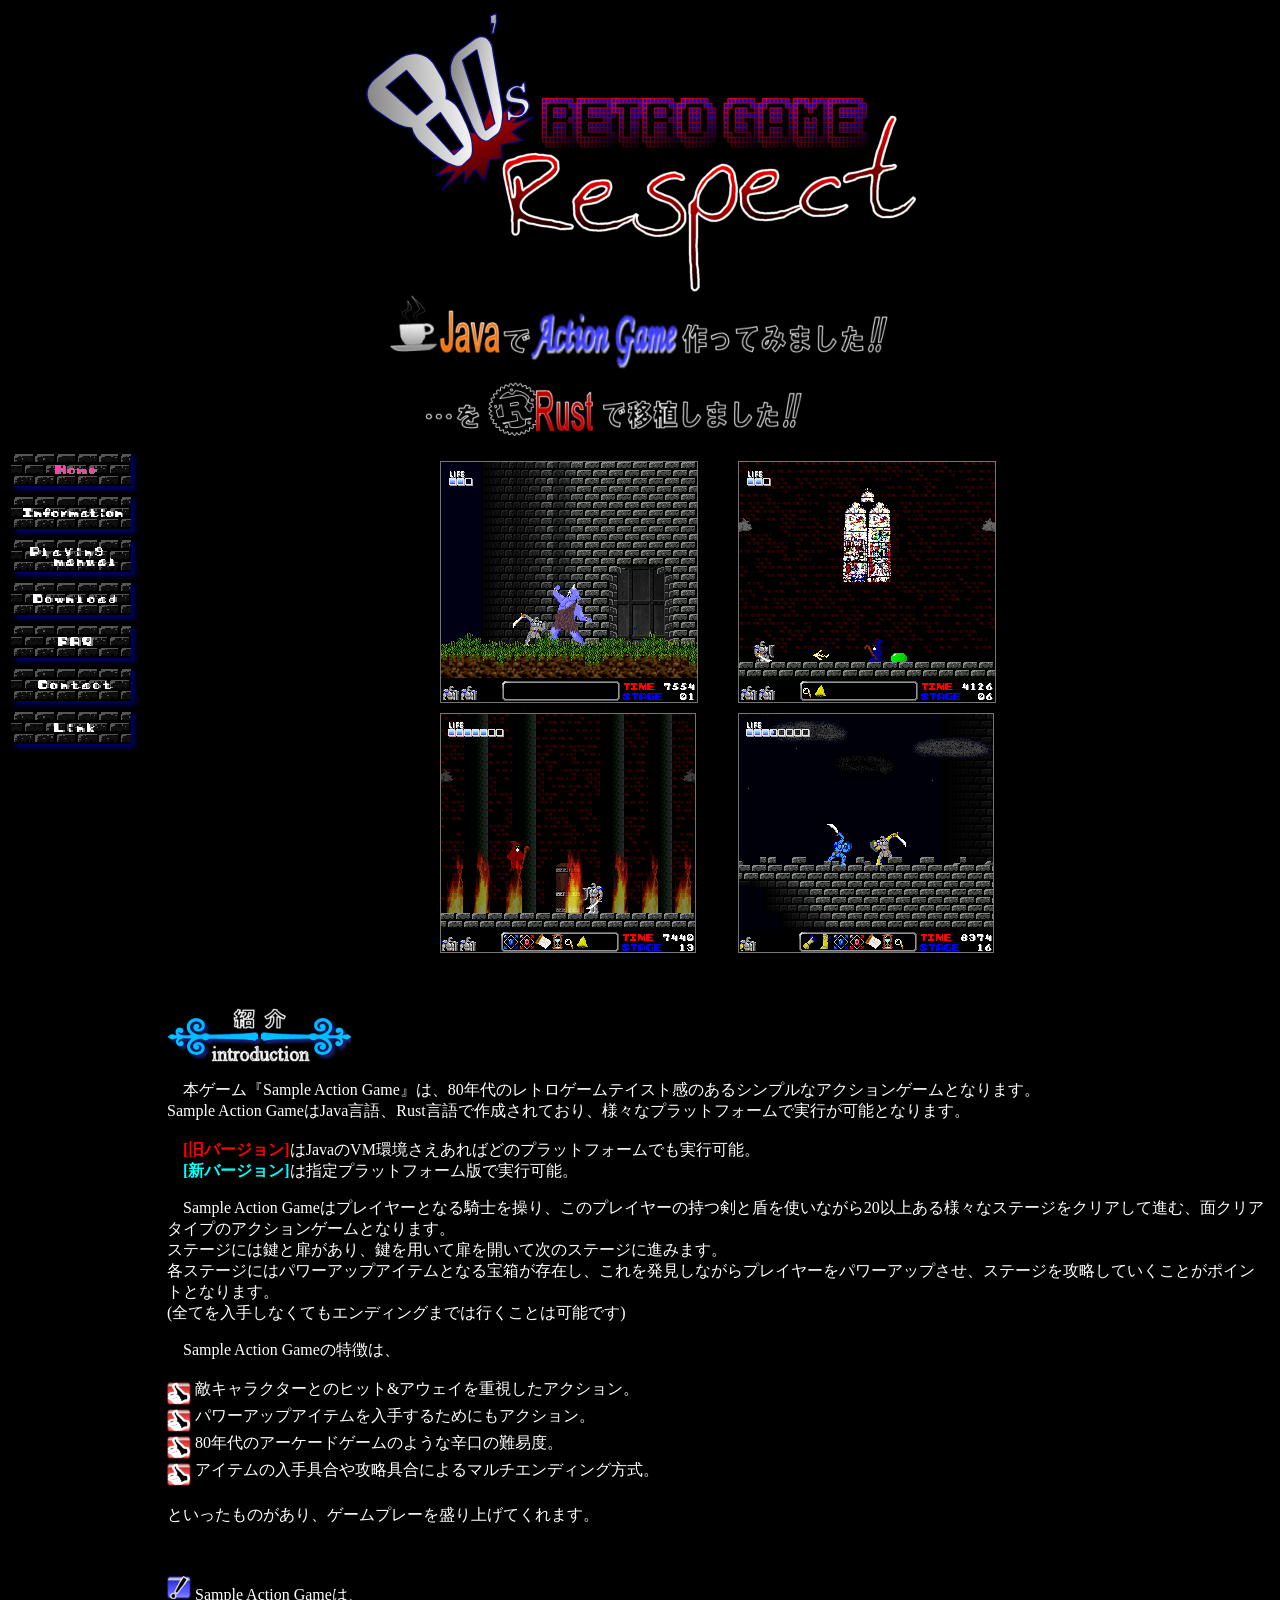
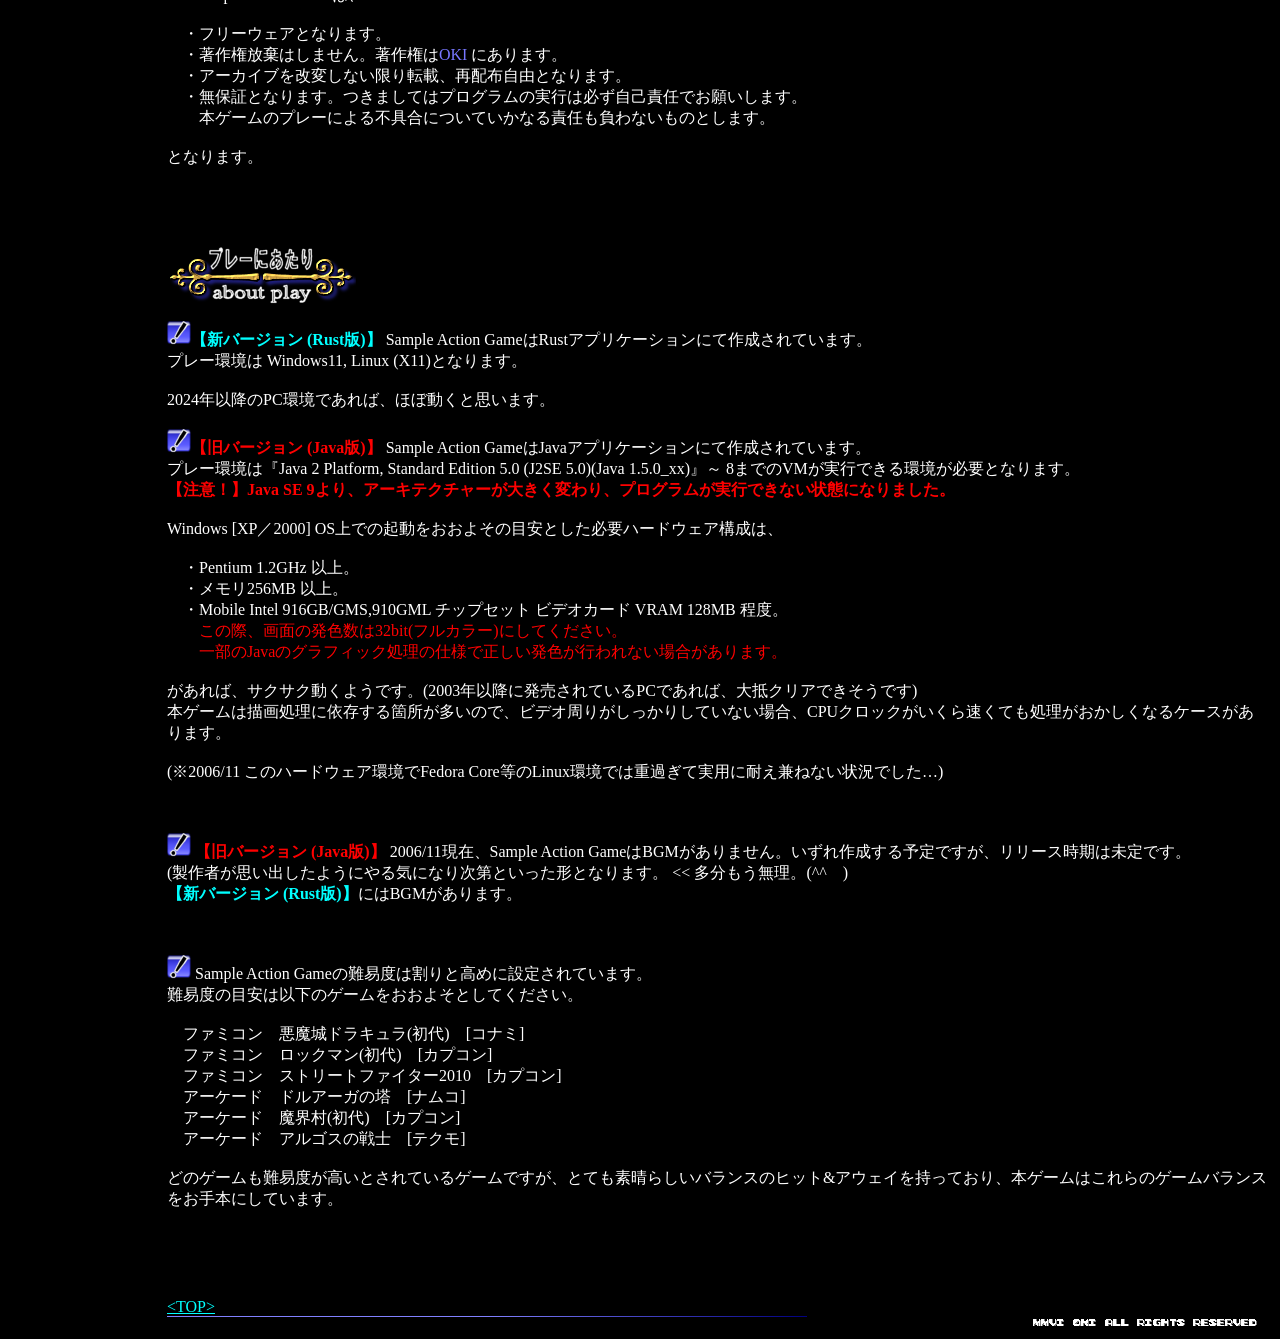
==== index.html @ 9f93cc3b "サイトを更新 (正本 7e5a5bd)" ====
<html lang="ja">
<head>
	<meta charset="utf-8">
	<title>80's Retro Game Respect</title>
	<link rel="shortcut icon" href="images/favicon.ico">
	<link rel="stylesheet" href="css/default.css" type="text/css">
	<meta name="verify-v1" content="9E0T3NGlJX9VuRHCYEhPJAwo8njqWUWQepS3sQSymAk=" />
	<meta name="author" content="OKI">
	<meta name="description" content="Sample Action Game">
	<meta name="keywords" content="game,retro,retro game,java,sample,action,sample action,free,free ware">
</head>
<body bgcolor="#000000" text="#FFFFFF" link="#000000" vlink="#000000" alink="#000000">
	<center><img src="images/title.png" alt="80's I love retro game"></center>
	<center><img src="images/title2.png" alt="Sub title"></center>
	<center><img src="images/title3.png" alt="Sub title"></center>
	<table>
	<td height="768" align=center valign="top" bgcolor="black">
		<img name="id_001" border=0 alt="home" src="images/button_home_0.png"><br>

		<span
			onmouseout="document.id_002.src='images/button_information_1.png';"
			onmouseover="document.id_002.src='images/button_information_2.png';"
			onmousedown="document.id_002.src='images/button_information_3.png';"
			onmouseup="document.id_002.src='images/button_information_2.png';"
		>
			<a href="information/index.html" hidefocus=true style="color:black"><img name="id_002" alt="information" src="images/button_information_1.png"></a><br>
		</span>

		<span
			onmouseout="document.id_003.src='images/button_playing_manual_1.png';"
			onmouseover="document.id_003.src='images/button_playing_manual_2.png';"
			onmousedown="document.id_003.src='images/button_playing_manual_3.png';"
			onmouseup="document.id_003.src='images/button_playing_manual_2.png';"
		>
			<a href="playing_manual/index.html" hidefocus=true style="color:black"><img name="id_003" alt="playing manual" src="images/button_playing_manual_1.png"></a><br>
		</span>

		<span
			onmouseout="document.id_004.src='images/button_download_1.png';"
			onmouseover="document.id_004.src='images/button_download_2.png';"
			onmousedown="document.id_004.src='images/button_download_3.png';"
			onmouseup="document.id_004.src='images/button_download_2.png';"
		>
			<a href="download/index.html" hidefocus=true style="color:black"><img name="id_004" alt="download" src="images/button_download_1.png"></a><br>
		</span>

		<span
			onmouseout="document.id_005.src='images/button_faq_1.png';"
			onmouseover="document.id_005.src='images/button_faq_2.png';"
			onmousedown="document.id_005.src='images/button_faq_3.png';"
			onmouseup="document.id_005.src='images/button_faq_2.png';"
		>
			<a href="faq/index.html" hidefocus=true style="color:black"><img name="id_005" alt="faq" src="images/button_faq_1.png"></a><br>
		</span>

		<span
			onmouseout="document.id_006.src='images/button_contact_1.png';"
			onmouseover="document.id_006.src='images/button_contact_2.png';"
			onmousedown="document.id_006.src='images/button_contact_3.png';"
			onmouseup="document.id_006.src='images/button_contact_2.png';"
		>
			<a href="contact/index.html" hidefocus=true style="color:black"><img name="id_006" alt="contact" src="images/button_contact_1.png"></a><br>
		</span>

		<span
			onmouseout="document.id_007.src='images/button_link_1.png';"
			onmouseover="document.id_007.src='images/button_link_2.png';"
			onmousedown="document.id_007.src='images/button_link_3.png';"
			onmouseup="document.id_007.src='images/button_link_2.png';"
		>
			<a href="link/index.html" hidefocus=true style="color:black"><img name="id_007" alt="link" src="images/button_link_1.png"></a><br>
		</span>

	</td>

	<td width=20>
	</td>
	<td height="768" valign="top">
	<center>
		<table cellspacing="8">
		<tr>
			<td><img src="images/shot01.png" alt="shot01"></td>
			<td width=20></td>
			<td><img src="images/shot02.png" alt="shot02"></td>
		</tr>
		<tr>
			<td><img src="images/shot03.png" alt="shot01"></td>
			<td width=20></td>
			<td><img src="images/shot04.png" alt="shot02"></td>
		</tr>
	</table>
	</center>
	<table>
		<br>
	</table>
<br>
<h1><img src="images/symbol_introduction.png" alt="introduction"></h1>
<p>
　本ゲーム『Sample Action Game』は、80年代のレトロゲームテイスト感のあるシンプルなアクションゲームとなります。<br>
Sample Action GameはJava言語、Rust言語で作成されており、様々なプラットフォームで実行が可能となります。<br>
<br>
　<font color="#FF0000"><strong>[旧バージョン]</strong></font>はJavaのVM環境さえあればどのプラットフォームでも実行可能。<br>
　<font color="#00FFFF"><strong>[新バージョン]</strong></font>は指定プラットフォーム版で実行可能。<br>
</p>
<p>
　Sample Action Gameはプレイヤーとなる騎士を操り、このプレイヤーの持つ剣と盾を使いながら20以上ある様々なステージをクリアして進む、面クリアタイプのアクションゲームとなります。<br>
ステージには鍵と扉があり、鍵を用いて扉を開いて次のステージに進みます。<br>
各ステージにはパワーアップアイテムとなる宝箱が存在し、これを発見しながらプレイヤーをパワーアップさせ、ステージを攻略していくことがポイントとなります。<br>
(全てを入手しなくてもエンディングまでは行くことは可能です)<br>
</p>
<p>
　Sample Action Gameの特徴は、<br><br>
<img src="images/info_button_red_good.png" align="middle" alt=""> 敵キャラクターとのヒット&amp;アウェイを重視したアクション。<br>
<img src="images/info_button_red_good.png" align="middle" alt=""> パワーアップアイテムを入手するためにもアクション。<br>
<img src="images/info_button_red_good.png" align="middle" alt=""> 80年代のアーケードゲームのような辛口の難易度。<br>
<img src="images/info_button_red_good.png" align="middle" alt=""> アイテムの入手具合や攻略具合によるマルチエンディング方式。<br>
<br>
といったものがあり、ゲームプレーを盛り上げてくれます。
</p>
<br>
<p>
<img src="images/info_button_blue_exclamation.png" alt="">
Sample Action Gameは、<br>
<br>
　・フリーウェアとなります。<br>
　・著作権放棄はしません。著作権は<font color=#7777FF>OKI </font>にあります。<br>
　・アーカイブを改変しない限り転載、再配布自由となります。<br>
　・無保証となります。つきましてはプログラムの実行は必ず自己責任でお願いします。<br>
　　本ゲームのプレーによる不具合についていかなる責任も負わないものとします。<br>
<br>
となります。<br>
</p>
<br>
<br>
<br>
<h1><img src="images/symbol_about_play.png" alt="about play"></h1>
<p>
<img src="images/info_button_blue_exclamation.png" alt=""><font color="#00FFFF"><strong>【新バージョン (Rust版)】</strong></font>
Sample Action GameはRustアプリケーションにて作成されています。<br>
プレー環境は Windows11, Linux (X11)となります。<br>
<br>
2024年以降のPC環境であれば、ほぼ動くと思います。<br>
<br>
<img src="images/info_button_blue_exclamation.png" alt=""><font color="#FF0000"><strong>【旧バージョン (Java版)】</strong></font>
Sample Action GameはJavaアプリケーションにて作成されています。<br>
プレー環境は『Java 2 Platform, Standard Edition 5.0 (J2SE 5.0)(Java 1.5.0_xx)』～ 8までのVMが実行できる環境が必要となります。<br>
<font color="#FF0000"><strong>【注意！】Java SE 9より、アーキテクチャーが大きく変わり、プログラムが実行できない状態になりました。</strong></font><br>
<br>
Windows [XP／2000] OS上での起動をおおよその目安とした必要ハードウェア構成は、<br>
<br>
　・Pentium 1.2GHz 以上。<br>
　・メモリ256MB 以上。<br>
　・Mobile Intel 916GB/GMS,910GML チップセット ビデオカード VRAM 128MB 程度。<br>
　　<font color="#FF0000">この際、画面の発色数は32bit(フルカラー)にしてください。<br>
　　一部のJavaのグラフィック処理の仕様で正しい発色が行われない場合があります。</font><br>
<br>
があれば、サクサク動くようです。(2003年以降に発売されているPCであれば、大抵クリアできそうです)<br>
本ゲームは描画処理に依存する箇所が多いので、ビデオ周りがしっかりしていない場合、CPUクロックがいくら速くても処理がおかしくなるケースがあります。<br>
<br>
(※2006/11 このハードウェア環境でFedora Core等のLinux環境では重過ぎて実用に耐え兼ねない状況でした…)
</p>
<br>
<p>
<img src="images/info_button_blue_exclamation.png" alt="">
<font color="#FF0000"><strong>【旧バージョン (Java版)】</strong></font>
2006/11現在、Sample Action GameはBGMがありません。いずれ作成する予定ですが、リリース時期は未定です。<br>
(製作者が思い出したようにやる気になり次第といった形となります。 << 多分もう無理。(^^ゞ)<br>
<font color="#00FFFF"><strong>【新バージョン (Rust版)】</strong></font>にはBGMがあります。
</p>
<br>
<p>
<img src="images/info_button_blue_exclamation.png" alt="">
Sample Action Gameの難易度は割りと高めに設定されています。<br>
難易度の目安は以下のゲームをおおよそとしてください。<br>
<br>
　ファミコン　悪魔城ドラキュラ(初代)　[コナミ]<br>
　ファミコン　ロックマン(初代)　[カプコン]<br>
　ファミコン　ストリートファイター2010　[カプコン]<br>
　アーケード　ドルアーガの塔　[ナムコ]<br>
　アーケード　魔界村(初代)　[カプコン]<br>
　アーケード　アルゴスの戦士　[テクモ]<br>
<br>
どのゲームも難易度が高いとされているゲームですが、とても素晴らしいバランスのヒット&amp;アウェイを持っており、本ゲームはこれらのゲームバランスをお手本にしています。
</p>
<br>
<br>
<br>
<br>
<a href="#top">&lt;TOP&gt;</a><br>
<img src="images/separator_line.png" border="0" alt="" height="1"><br>
<div align="right"><img src="images/right.png" border="0" alt=""></div>
	</td>
	</table>
</body>
</html>
---- css/default.css ----
@charset "utf-8";
/* 縦をセンタリング */
.vmid {
	vertical-align: middle;
}

/* コマンドライン用 */
.command_line {
	font-size: 12px;
	line-height: 16px;
	font-weight: normal;
	/* 等幅の字体。Windows は MS ゴシック、Mac は Osaka 等幅、Linux は Noto Sans Mono CJK JP。
	   どれも無いときはブラウザの等幅の字体 (monospace) を使う */
	font-family: "MS Gothic", "ＭＳ ゴシック", "Osaka-Mono", "Osaka－等幅", "Noto Sans Mono CJK JP", monospace;
}

/* 目次用 */
.contents {
	line-height: 1.5;
}

.contents_title {
	font-size: large;
	line-height: 50%;
	font-weight: bold;
	color: #00ffff;
}

/* リンク用の色処理 */
a:link {
	color: #00ffff;
	background: #000000;
}

a:visited {
	color: #00aaff;
	background: #000000;
}

a:hover {
	color: #ff0000;
	background: #000000;
}

a:active {
	color: #ff0000;
	background: #000000;
}

/* 四角で囲む */
div.square {
	border: 1px solid gray;
	padding: 5px;
	width: 100%;
}

/* 見出し */
h1 {
	font-size: small;
	line-height: 50%;
	color: #00ffff;
}

h2 {
	font-size: small;
	line-height: 50%;
	color: #00ffff;
}

h3 {
	font-size: small;
	line-height: 45%;
	color: #6666ff;
}
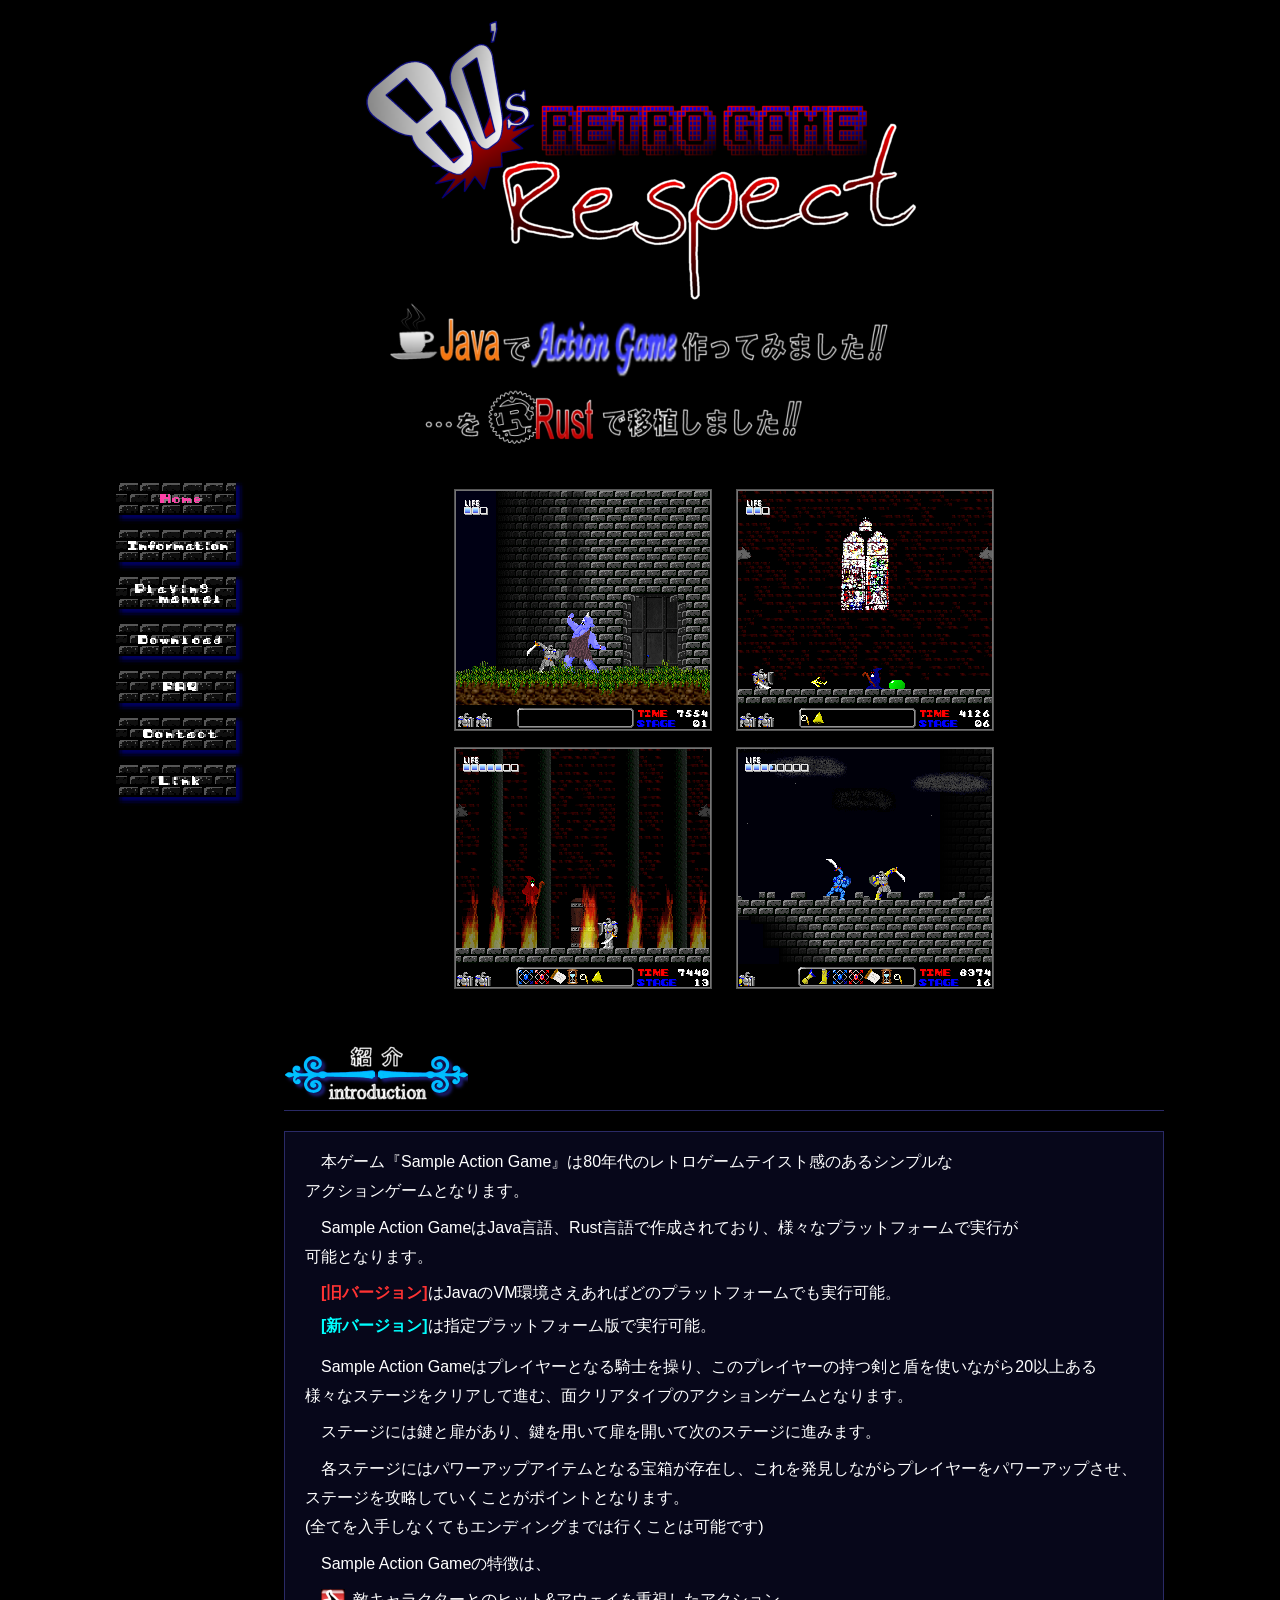
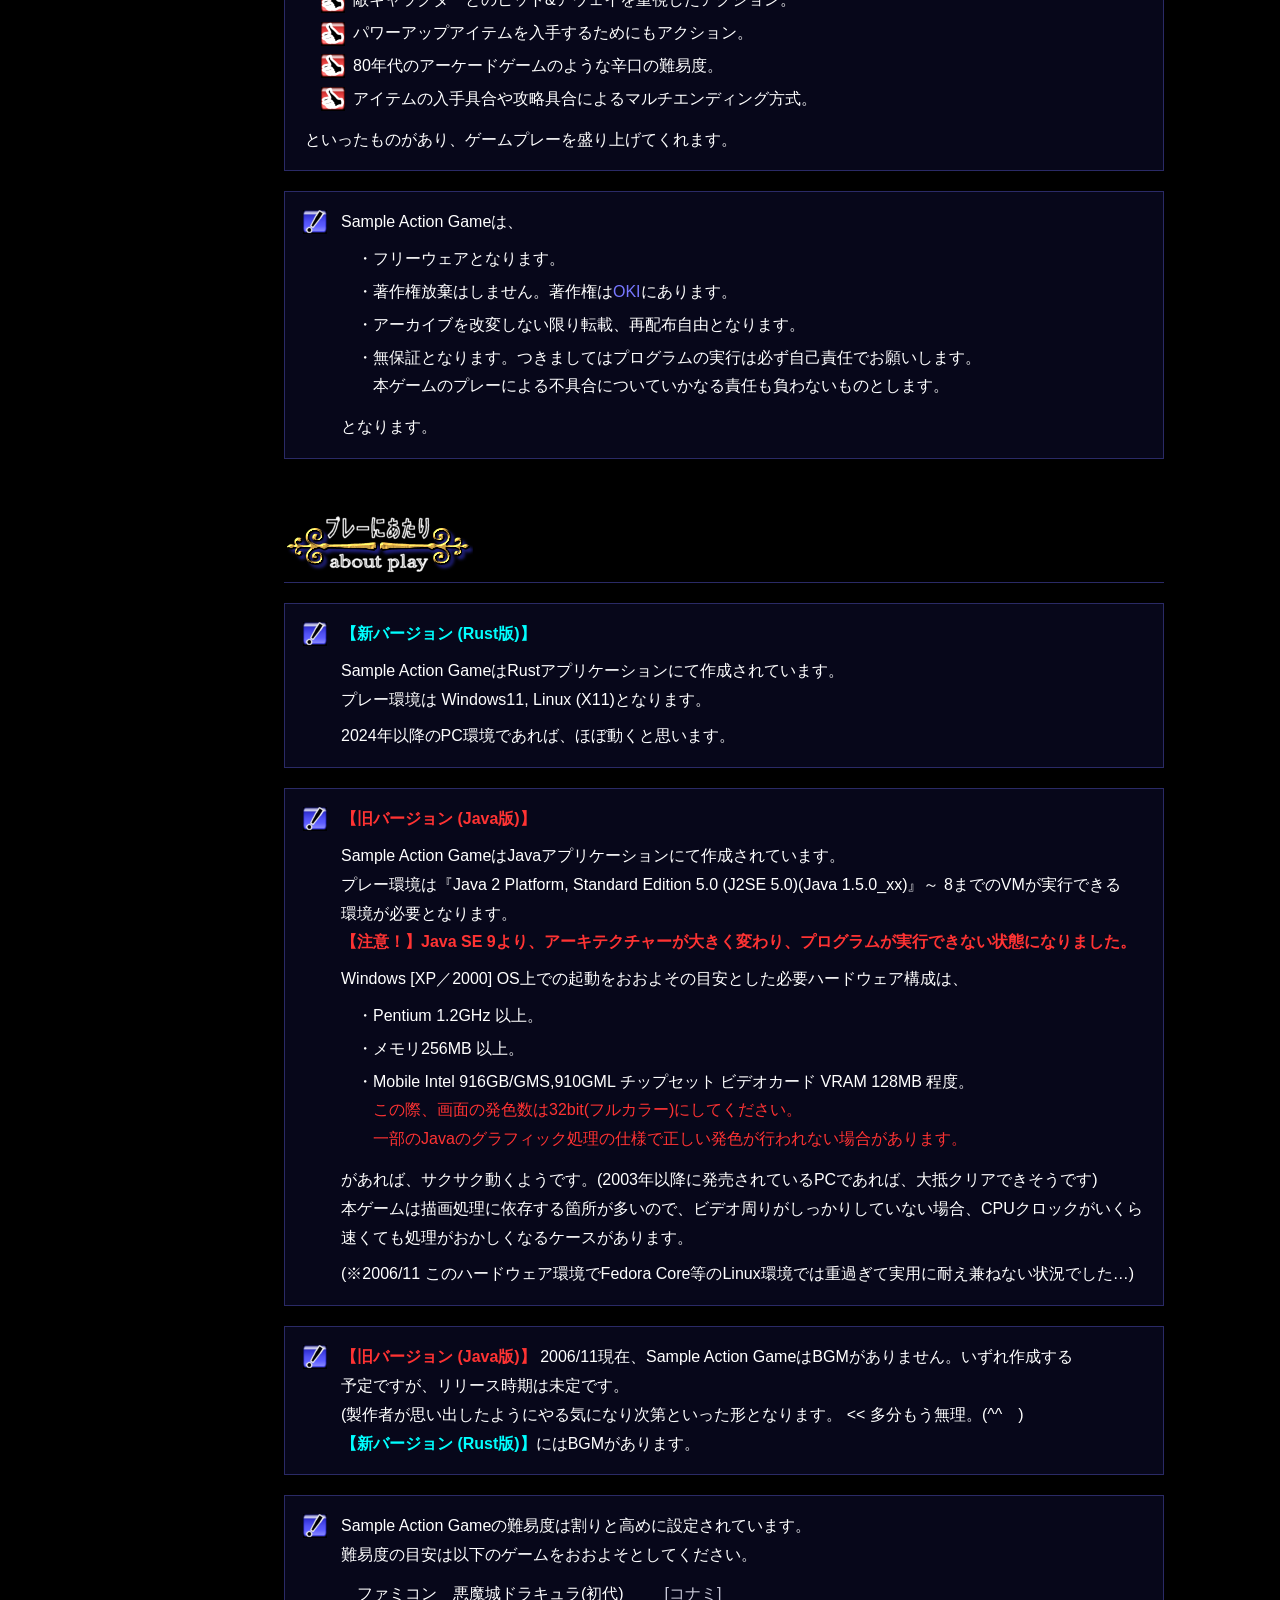
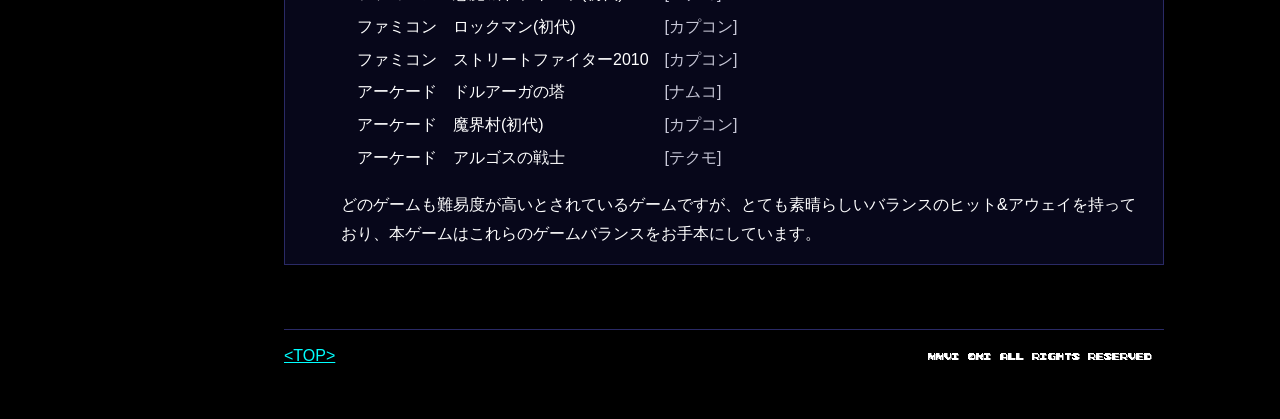
==== commit 9e0983c3: "サイトを更新 (正本 e2a716a)" ====
--- a/index.html
+++ b/index.html
@@ -1,195 +1,128 @@
+<!DOCTYPE html>
 <html lang="ja">
 <head>
 	<meta charset="utf-8">
+	<meta name="viewport" content="width=device-width, initial-scale=1">
 	<title>80's Retro Game Respect</title>
-	<link rel="shortcut icon" href="images/favicon.ico">
-	<link rel="stylesheet" href="css/default.css" type="text/css">
-	<meta name="verify-v1" content="9E0T3NGlJX9VuRHCYEhPJAwo8njqWUWQepS3sQSymAk=" />
 	<meta name="author" content="OKI">
 	<meta name="description" content="Sample Action Game">
-	<meta name="keywords" content="game,retro,retro game,java,sample,action,sample action,free,free ware">
+	<link rel="icon" href="images/favicon.ico">
+	<link rel="stylesheet" href="css/site.css">
 </head>
-<body bgcolor="#000000" text="#FFFFFF" link="#000000" vlink="#000000" alink="#000000">
-	<center><img src="images/title.png" alt="80's I love retro game"></center>
-	<center><img src="images/title2.png" alt="Sub title"></center>
-	<center><img src="images/title3.png" alt="Sub title"></center>
-	<table>
-	<td height="768" align=center valign="top" bgcolor="black">
-		<img name="id_001" border=0 alt="home" src="images/button_home_0.png"><br>
+<body id="top">
+	<header class="site-header">
+		<img src="images/title.png" width="559" height="286" alt="80's I love retro game">
+		<img src="images/title2.png" width="500" height="77" alt="Javaで Action Game 作ってみました!!">
+		<img src="images/title3.png" width="499" height="78" alt="…を Rust で移植しました!!">
+	</header>
 
-		<span
-			onmouseout="document.id_002.src='images/button_information_1.png';"
-			onmouseover="document.id_002.src='images/button_information_2.png';"
-			onmousedown="document.id_002.src='images/button_information_3.png';"
-			onmouseup="document.id_002.src='images/button_information_2.png';"
-		>
-			<a href="information/index.html" hidefocus=true style="color:black"><img name="id_002" alt="information" src="images/button_information_1.png"></a><br>
-		</span>
+	<div class="layout">
+		<nav class="site-nav" aria-label="メニュー">
+			<ul>
+				<li><span aria-current="page"><img src="images/button_home_0.png" alt="Home"></span></li>
+				<li><a href="information/index.html"><img class="normal" src="images/button_information_1.png" alt="Information"><img class="hover" src="images/button_information_2.png" alt=""><img class="press" src="images/button_information_3.png" alt=""></a></li>
+				<li><a href="playing_manual/index.html"><img class="normal" src="images/button_playing_manual_1.png" alt="Playing manual"><img class="hover" src="images/button_playing_manual_2.png" alt=""><img class="press" src="images/button_playing_manual_3.png" alt=""></a></li>
+				<li><a href="download/index.html"><img class="normal" src="images/button_download_1.png" alt="Download"><img class="hover" src="images/button_download_2.png" alt=""><img class="press" src="images/button_download_3.png" alt=""></a></li>
+				<li><a href="faq/index.html"><img class="normal" src="images/button_faq_1.png" alt="FAQ"><img class="hover" src="images/button_faq_2.png" alt=""><img class="press" src="images/button_faq_3.png" alt=""></a></li>
+				<li><a href="contact/index.html"><img class="normal" src="images/button_contact_1.png" alt="Contact"><img class="hover" src="images/button_contact_2.png" alt=""><img class="press" src="images/button_contact_3.png" alt=""></a></li>
+				<li><a href="link/index.html"><img class="normal" src="images/button_link_1.png" alt="Link"><img class="hover" src="images/button_link_2.png" alt=""><img class="press" src="images/button_link_3.png" alt=""></a></li>
+			</ul>
+		</nav>
 
-		<span
-			onmouseout="document.id_003.src='images/button_playing_manual_1.png';"
-			onmouseover="document.id_003.src='images/button_playing_manual_2.png';"
-			onmousedown="document.id_003.src='images/button_playing_manual_3.png';"
-			onmouseup="document.id_003.src='images/button_playing_manual_2.png';"
-		>
-			<a href="playing_manual/index.html" hidefocus=true style="color:black"><img name="id_003" alt="playing manual" src="images/button_playing_manual_1.png"></a><br>
-		</span>
+		<main>
+			<div class="shots">
+				<img src="images/shot01.png" width="258" height="242" alt="1面のボス戦">
+				<img src="images/shot02.png" width="258" height="242" alt="ステンドグラスのある面">
+				<img src="images/shot03.png" width="256" height="240" alt="炎の燃える面">
+				<img src="images/shot04.png" width="256" height="240" alt="城壁の上での戦い">
+			</div>
 
-		<span
-			onmouseout="document.id_004.src='images/button_download_1.png';"
-			onmouseover="document.id_004.src='images/button_download_2.png';"
-			onmousedown="document.id_004.src='images/button_download_3.png';"
-			onmouseup="document.id_004.src='images/button_download_2.png';"
-		>
-			<a href="download/index.html" hidefocus=true style="color:black"><img name="id_004" alt="download" src="images/button_download_1.png"></a><br>
-		</span>
+			<h2 class="section-title"><img src="images/symbol_introduction.png" width="186" height="57" alt="紹介 introduction"></h2>
+			<div class="box">
+				<p>本ゲーム『Sample Action Game』は80年代のレトロゲームテイスト感のあるシンプルなアクションゲームとなります。</p>
+				<p>Sample Action GameはJava言語、Rust言語で作成されており、様々なプラットフォームで実行が可能となります。</p>
+				<ul class="list">
+					<li><span class="ver-old">[旧バージョン]</span>はJavaのVM環境さえあればどのプラットフォームでも実行可能。</li>
+					<li><span class="ver-new">[新バージョン]</span>は指定プラットフォーム版で実行可能。</li>
+				</ul>
+				<p>Sample Action Gameはプレイヤーとなる騎士を操り、このプレイヤーの持つ剣と盾を使いながら20以上ある様々なステージをクリアして進む、面クリアタイプのアクションゲームとなります。</p>
+				<p>ステージには鍵と扉があり、鍵を用いて扉を開いて次のステージに進みます。</p>
+				<p>各ステージにはパワーアップアイテムとなる宝箱が存在し、これを発見しながらプレイヤーをパワーアップさせ、ステージを攻略していくことがポイントとなります。<br>
+				(全てを入手しなくてもエンディングまでは行くことは可能です)</p>
+				<p>Sample Action Gameの特徴は、</p>
+				<ul class="list list-good">
+					<li>敵キャラクターとのヒット&amp;アウェイを重視したアクション。</li>
+					<li>パワーアップアイテムを入手するためにもアクション。</li>
+					<li>80年代のアーケードゲームのような辛口の難易度。</li>
+					<li>アイテムの入手具合や攻略具合によるマルチエンディング方式。</li>
+				</ul>
+				<p class="no-indent">といったものがあり、ゲームプレーを盛り上げてくれます。</p>
+			</div>
 
-		<span
-			onmouseout="document.id_005.src='images/button_faq_1.png';"
-			onmouseover="document.id_005.src='images/button_faq_2.png';"
-			onmousedown="document.id_005.src='images/button_faq_3.png';"
-			onmouseup="document.id_005.src='images/button_faq_2.png';"
-		>
-			<a href="faq/index.html" hidefocus=true style="color:black"><img name="id_005" alt="faq" src="images/button_faq_1.png"></a><br>
-		</span>
+			<div class="note">
+				<p>Sample Action Gameは、</p>
+				<ul class="list list-dot">
+					<li>フリーウェアとなります。</li>
+					<li>著作権放棄はしません。著作権は<span class="author">OKI</span>にあります。</li>
+					<li>アーカイブを改変しない限り転載、再配布自由となります。</li>
+					<li>無保証となります。つきましてはプログラムの実行は必ず自己責任でお願いします。<br>
+					本ゲームのプレーによる不具合についていかなる責任も負わないものとします。</li>
+				</ul>
+				<p>となります。</p>
+			</div>
 
-		<span
-			onmouseout="document.id_006.src='images/button_contact_1.png';"
-			onmouseover="document.id_006.src='images/button_contact_2.png';"
-			onmousedown="document.id_006.src='images/button_contact_3.png';"
-			onmouseup="document.id_006.src='images/button_contact_2.png';"
-		>
-			<a href="contact/index.html" hidefocus=true style="color:black"><img name="id_006" alt="contact" src="images/button_contact_1.png"></a><br>
-		</span>
+			<h2 class="section-title"><img src="images/symbol_about_play.png" width="189" height="59" alt="プレーについて about play"></h2>
+			<div class="note">
+				<p class="note-title"><span class="ver-new">【新バージョン (Rust版)】</span></p>
+				<p>Sample Action GameはRustアプリケーションにて作成されています。<br>
+				プレー環境は Windows11, Linux (X11)となります。</p>
+				<p>2024年以降のPC環境であれば、ほぼ動くと思います。</p>
+			</div>
 
-		<span
-			onmouseout="document.id_007.src='images/button_link_1.png';"
-			onmouseover="document.id_007.src='images/button_link_2.png';"
-			onmousedown="document.id_007.src='images/button_link_3.png';"
-			onmouseup="document.id_007.src='images/button_link_2.png';"
-		>
-			<a href="link/index.html" hidefocus=true style="color:black"><img name="id_007" alt="link" src="images/button_link_1.png"></a><br>
-		</span>
+			<div class="note">
+				<p class="note-title"><span class="ver-old">【旧バージョン (Java版)】</span></p>
+				<p>Sample Action GameはJavaアプリケーションにて作成されています。<br>
+				プレー環境は『Java 2 Platform, Standard Edition 5.0 (J2SE 5.0)(Java 1.5.0_xx)』～ 8までのVMが実行できる環境が必要となります。<br>
+				<strong class="warn">【注意！】Java SE 9より、アーキテクチャーが大きく変わり、プログラムが実行できない状態になりました。</strong></p>
+				<p>Windows [XP／2000] OS上での起動をおおよその目安とした必要ハードウェア構成は、</p>
+				<ul class="list list-dot">
+					<li>Pentium 1.2GHz 以上。</li>
+					<li>メモリ256MB 以上。</li>
+					<li>Mobile Intel 916GB/GMS,910GML チップセット ビデオカード VRAM 128MB 程度。<br>
+					<span class="warn">この際、画面の発色数は32bit(フルカラー)にしてください。<br>
+					一部のJavaのグラフィック処理の仕様で正しい発色が行われない場合があります。</span></li>
+				</ul>
+				<p>があれば、サクサク動くようです。(2003年以降に発売されているPCであれば、大抵クリアできそうです)<br>
+				本ゲームは描画処理に依存する箇所が多いので、ビデオ周りがしっかりしていない場合、CPUクロックがいくら速くても処理がおかしくなるケースがあります。</p>
+				<p>(※2006/11 このハードウェア環境でFedora Core等のLinux環境では重過ぎて実用に耐え兼ねない状況でした…)</p>
+			</div>
 
-	</td>
+			<div class="note">
+				<p><span class="ver-old">【旧バージョン (Java版)】</span>
+				2006/11現在、Sample Action GameはBGMがありません。いずれ作成する予定ですが、リリース時期は未定です。<br>
+				(製作者が思い出したようにやる気になり次第といった形となります。 &lt;&lt; 多分もう無理。(^^ゞ)<br>
+				<span class="ver-new">【新バージョン (Rust版)】</span>にはBGMがあります。</p>
+			</div>
 
-	<td width=20>
-	</td>
-	<td height="768" valign="top">
-	<center>
-		<table cellspacing="8">
-		<tr>
-			<td><img src="images/shot01.png" alt="shot01"></td>
-			<td width=20></td>
-			<td><img src="images/shot02.png" alt="shot02"></td>
-		</tr>
-		<tr>
-			<td><img src="images/shot03.png" alt="shot01"></td>
-			<td width=20></td>
-			<td><img src="images/shot04.png" alt="shot02"></td>
-		</tr>
-	</table>
-	</center>
-	<table>
-		<br>
-	</table>
-<br>
-<h1><img src="images/symbol_introduction.png" alt="introduction"></h1>
-<p>
-　本ゲーム『Sample Action Game』は、80年代のレトロゲームテイスト感のあるシンプルなアクションゲームとなります。<br>
-Sample Action GameはJava言語、Rust言語で作成されており、様々なプラットフォームで実行が可能となります。<br>
-<br>
-　<font color="#FF0000"><strong>[旧バージョン]</strong></font>はJavaのVM環境さえあればどのプラットフォームでも実行可能。<br>
-　<font color="#00FFFF"><strong>[新バージョン]</strong></font>は指定プラットフォーム版で実行可能。<br>
-</p>
-<p>
-　Sample Action Gameはプレイヤーとなる騎士を操り、このプレイヤーの持つ剣と盾を使いながら20以上ある様々なステージをクリアして進む、面クリアタイプのアクションゲームとなります。<br>
-ステージには鍵と扉があり、鍵を用いて扉を開いて次のステージに進みます。<br>
-各ステージにはパワーアップアイテムとなる宝箱が存在し、これを発見しながらプレイヤーをパワーアップさせ、ステージを攻略していくことがポイントとなります。<br>
-(全てを入手しなくてもエンディングまでは行くことは可能です)<br>
-</p>
-<p>
-　Sample Action Gameの特徴は、<br><br>
-<img src="images/info_button_red_good.png" align="middle" alt=""> 敵キャラクターとのヒット&amp;アウェイを重視したアクション。<br>
-<img src="images/info_button_red_good.png" align="middle" alt=""> パワーアップアイテムを入手するためにもアクション。<br>
-<img src="images/info_button_red_good.png" align="middle" alt=""> 80年代のアーケードゲームのような辛口の難易度。<br>
-<img src="images/info_button_red_good.png" align="middle" alt=""> アイテムの入手具合や攻略具合によるマルチエンディング方式。<br>
-<br>
-といったものがあり、ゲームプレーを盛り上げてくれます。
-</p>
-<br>
-<p>
-<img src="images/info_button_blue_exclamation.png" alt="">
-Sample Action Gameは、<br>
-<br>
-　・フリーウェアとなります。<br>
-　・著作権放棄はしません。著作権は<font color=#7777FF>OKI </font>にあります。<br>
-　・アーカイブを改変しない限り転載、再配布自由となります。<br>
-　・無保証となります。つきましてはプログラムの実行は必ず自己責任でお願いします。<br>
-　　本ゲームのプレーによる不具合についていかなる責任も負わないものとします。<br>
-<br>
-となります。<br>
-</p>
-<br>
-<br>
-<br>
-<h1><img src="images/symbol_about_play.png" alt="about play"></h1>
-<p>
-<img src="images/info_button_blue_exclamation.png" alt=""><font color="#00FFFF"><strong>【新バージョン (Rust版)】</strong></font>
-Sample Action GameはRustアプリケーションにて作成されています。<br>
-プレー環境は Windows11, Linux (X11)となります。<br>
-<br>
-2024年以降のPC環境であれば、ほぼ動くと思います。<br>
-<br>
-<img src="images/info_button_blue_exclamation.png" alt=""><font color="#FF0000"><strong>【旧バージョン (Java版)】</strong></font>
-Sample Action GameはJavaアプリケーションにて作成されています。<br>
-プレー環境は『Java 2 Platform, Standard Edition 5.0 (J2SE 5.0)(Java 1.5.0_xx)』～ 8までのVMが実行できる環境が必要となります。<br>
-<font color="#FF0000"><strong>【注意！】Java SE 9より、アーキテクチャーが大きく変わり、プログラムが実行できない状態になりました。</strong></font><br>
-<br>
-Windows [XP／2000] OS上での起動をおおよその目安とした必要ハードウェア構成は、<br>
-<br>
-　・Pentium 1.2GHz 以上。<br>
-　・メモリ256MB 以上。<br>
-　・Mobile Intel 916GB/GMS,910GML チップセット ビデオカード VRAM 128MB 程度。<br>
-　　<font color="#FF0000">この際、画面の発色数は32bit(フルカラー)にしてください。<br>
-　　一部のJavaのグラフィック処理の仕様で正しい発色が行われない場合があります。</font><br>
-<br>
-があれば、サクサク動くようです。(2003年以降に発売されているPCであれば、大抵クリアできそうです)<br>
-本ゲームは描画処理に依存する箇所が多いので、ビデオ周りがしっかりしていない場合、CPUクロックがいくら速くても処理がおかしくなるケースがあります。<br>
-<br>
-(※2006/11 このハードウェア環境でFedora Core等のLinux環境では重過ぎて実用に耐え兼ねない状況でした…)
-</p>
-<br>
-<p>
-<img src="images/info_button_blue_exclamation.png" alt="">
-<font color="#FF0000"><strong>【旧バージョン (Java版)】</strong></font>
-2006/11現在、Sample Action GameはBGMがありません。いずれ作成する予定ですが、リリース時期は未定です。<br>
-(製作者が思い出したようにやる気になり次第といった形となります。 << 多分もう無理。(^^ゞ)<br>
-<font color="#00FFFF"><strong>【新バージョン (Rust版)】</strong></font>にはBGMがあります。
-</p>
-<br>
-<p>
-<img src="images/info_button_blue_exclamation.png" alt="">
-Sample Action Gameの難易度は割りと高めに設定されています。<br>
-難易度の目安は以下のゲームをおおよそとしてください。<br>
-<br>
-　ファミコン　悪魔城ドラキュラ(初代)　[コナミ]<br>
-　ファミコン　ロックマン(初代)　[カプコン]<br>
-　ファミコン　ストリートファイター2010　[カプコン]<br>
-　アーケード　ドルアーガの塔　[ナムコ]<br>
-　アーケード　魔界村(初代)　[カプコン]<br>
-　アーケード　アルゴスの戦士　[テクモ]<br>
-<br>
-どのゲームも難易度が高いとされているゲームですが、とても素晴らしいバランスのヒット&amp;アウェイを持っており、本ゲームはこれらのゲームバランスをお手本にしています。
-</p>
-<br>
-<br>
-<br>
-<br>
-<a href="#top">&lt;TOP&gt;</a><br>
-<img src="images/separator_line.png" border="0" alt="" height="1"><br>
-<div align="right"><img src="images/right.png" border="0" alt=""></div>
-	</td>
-	</table>
+			<div class="note">
+				<p>Sample Action Gameの難易度は割りと高めに設定されています。<br>
+				難易度の目安は以下のゲームをおおよそとしてください。</p>
+				<table class="games">
+					<tr><td>ファミコン</td><td>悪魔城ドラキュラ(初代)</td><td>[コナミ]</td></tr>
+					<tr><td>ファミコン</td><td>ロックマン(初代)</td><td>[カプコン]</td></tr>
+					<tr><td>ファミコン</td><td>ストリートファイター2010</td><td>[カプコン]</td></tr>
+					<tr><td>アーケード</td><td>ドルアーガの塔</td><td>[ナムコ]</td></tr>
+					<tr><td>アーケード</td><td>魔界村(初代)</td><td>[カプコン]</td></tr>
+					<tr><td>アーケード</td><td>アルゴスの戦士</td><td>[テクモ]</td></tr>
+				</table>
+				<p>どのゲームも難易度が高いとされているゲームですが、とても素晴らしいバランスのヒット&amp;アウェイを持っており、本ゲームはこれらのゲームバランスをお手本にしています。</p>
+			</div>
+
+			<footer class="site-footer">
+				<a href="#top">&lt;TOP&gt;</a>
+				<img src="images/right.png" width="246" height="11" alt="NAVI OKI ALL RIGHTS RESERVED">
+			</footer>
+		</main>
+	</div>
 </body>
 </html>
--- a/css/site.css
+++ b/css/site.css
@@ -0,0 +1,805 @@
+@charset "utf-8";
+/* 公開サイトの共通のデザイン (2026-11 の刷新。黒地・シアンの文字・ドット絵の画像の雰囲気は昔のまま) */
+
+:root {
+	--bg: #000000;
+	--panel: #07071a;
+	--line: #2a2a66;
+	--text: #ffffff;
+	--text-sub: #c8c8d8;
+	--cyan: #00ffff;
+	--sky: #00aaff;
+	--red: #ff3333;
+	--blue: #7777ff;
+
+	/* トップページ以外のページの、上の余白 (トップページはロゴがあるので使わない) */
+	--page-top: 98px;
+}
+
+* {
+	box-sizing: border-box;
+}
+
+html {
+	scroll-behavior: smooth;
+}
+
+body {
+	margin: 0;
+	background: var(--bg);
+	color: var(--text);
+	font-family: "Hiragino Kaku Gothic ProN", "Hiragino Sans", "Noto Sans JP", "Noto Sans CJK JP", Meiryo, sans-serif;
+	font-size: 16px;
+	line-height: 1.8;
+	-webkit-text-size-adjust: 100%;
+	/* 日本語を文節の切れ目で折り返す (「ステー/ジ」のような単語の途中での折り返しを避ける)。
+	   Chrome・Edge (119 以降) だけが対応。ほかのブラウザでは普段の折り返しになる */
+	word-break: auto-phrase;
+	/* 長い URL などは、はみ出すくらいなら途中で折り返す */
+	overflow-wrap: anywhere;
+}
+
+/* ドット絵の画像は拡大・縮小してもぼかさない */
+img {
+	image-rendering: pixelated;
+	max-width: 100%;
+	height: auto;
+	vertical-align: middle;
+}
+
+/* リンク用の色処理 */
+a:link {
+	color: var(--cyan);
+}
+
+a:visited {
+	color: var(--sky);
+}
+
+a:hover,
+a:active {
+	color: #ff0000;
+}
+
+a:focus-visible {
+	outline: 2px solid var(--cyan);
+	outline-offset: 2px;
+}
+
+/* ---- 見出し (タイトルのロゴ) ---- */
+.site-header {
+	text-align: center;
+	padding: 16px 16px 8px;
+}
+
+.site-header img {
+	display: block;
+	margin: 0 auto;
+}
+
+/* ---- 全体の 2 段組み (左にメニュー、右に本文) ---- */
+.layout {
+	display: grid;
+	grid-template-columns: 136px minmax(0, 1fr);
+	gap: 32px;
+	max-width: 1080px;
+	/* 本文が短いページでも、メニューが画面の縦の中央まで下りられるように、画面の高さ以上にする */
+	min-height: 100vh;
+	margin: 0 auto;
+	padding: 16px 16px 48px;
+}
+
+/* トップページ以外 (ロゴの無いページ) は上を空ける */
+.layout:first-child {
+	padding-top: var(--page-top);
+}
+
+/* メニューの無いページ (配布用の説明書) は 1 段組み */
+.layout.no-nav {
+	grid-template-columns: minmax(0, 1fr);
+	max-width: 912px;
+}
+
+/* ---- メニュー (ドット絵のボタン) ---- */
+.site-nav ul {
+	list-style: none;
+	margin: 0;
+	padding: 0;
+	/* 画面の縦の中央に置く (ボタン 7 個 = 43px x 7 + 間 4px x 6 = 325px)。
+	   ページの頭ではロゴより上には行かず、スクロールしても中央に留まる */
+	position: sticky;
+	top: max(16px, calc(50vh - 163px));
+	display: flex;
+	flex-direction: column;
+	gap: 4px;
+}
+
+.site-nav a,
+.site-nav span {
+	display: block;
+	width: 128px;
+	line-height: 0;
+}
+
+.site-nav img {
+	display: block;
+	width: 128px;
+	height: 43px;
+}
+
+/* ボタンの画像は 1: 普段、2: マウスが乗ったとき、3: 押したとき、0: 今のページ */
+.site-nav .hover,
+.site-nav .press {
+	display: none;
+}
+
+.site-nav a:hover .normal,
+.site-nav a:focus-visible .normal {
+	display: none;
+}
+
+.site-nav a:hover .hover,
+.site-nav a:focus-visible .hover {
+	display: block;
+}
+
+.site-nav a:active .hover {
+	display: none;
+}
+
+.site-nav a:active .press {
+	display: block;
+}
+
+/* ---- 本文 ---- */
+main {
+	max-width: 880px;
+}
+
+/* 段落は行頭を 1 字下げ、段落の間は少しだけ空ける (全角スペースや <br> で組まなくてよいように) */
+main p {
+	margin: 0 0 0.5em;
+	text-indent: 1em;
+}
+
+/* 「!」の囲みの中は、アイコンの右から書き始めるので字下げしない */
+main p.no-indent,
+main .note p {
+	text-indent: 0;
+}
+
+/* 節の見出し (画像の見出しの下に線を引く) */
+.section-title {
+	margin: 56px 0 20px;
+	padding-bottom: 8px;
+	border-bottom: 1px solid var(--line);
+	line-height: 1;
+}
+
+.section-title:first-child {
+	margin-top: 0;
+}
+
+/* スクリーンショットの並び */
+.shots {
+	display: grid;
+	grid-template-columns: repeat(2, minmax(0, 258px));
+	justify-content: center;
+	gap: 16px 24px;
+	margin: 8px 0 48px;
+}
+
+.shots img {
+	display: block;
+	width: 100%;
+	border: 1px solid #555;
+}
+
+/* 新旧のバージョンの印 */
+.ver-old {
+	color: var(--red);
+	font-weight: bold;
+}
+
+.ver-new {
+	color: var(--cyan);
+	font-weight: bold;
+}
+
+/* 注意の赤い文字 */
+.warn {
+	color: var(--red);
+}
+
+/* 製作者の名前 */
+.author {
+	color: var(--blue);
+}
+
+/* 箇条書き (先頭にアイコンを置く) */
+.list {
+	list-style: none;
+	margin: 0.5em 0 0.75em;
+	padding: 0 0 0 1em;
+}
+
+.list li {
+	margin: 4px 0;
+}
+
+.list-good li {
+	padding-left: 32px;
+	background: url("../images/info_button_red_good.png") no-repeat 0 0.15em;
+	image-rendering: pixelated;
+}
+
+.list-dot li {
+	padding-left: 1em;
+	text-indent: -1em;
+}
+
+.list-dot li::before {
+	content: "・";
+}
+
+/* 枠の囲み */
+.box {
+	margin: 0 0 20px;
+	padding: 16px 20px;
+	background: var(--panel);
+	border: 1px solid var(--line);
+}
+
+.box > :last-child {
+	margin-bottom: 0;
+}
+
+/* 枠の囲みで、先頭に「!」のアイコンを付けるもの */
+.note {
+	position: relative;
+	margin: 0 0 20px;
+	padding: 16px 20px 16px 56px;
+	background: var(--panel);
+	border: 1px solid var(--line);
+}
+
+.note::before {
+	content: "";
+	position: absolute;
+	left: 18px;
+	top: 18px;
+	width: 24px;
+	height: 24px;
+	background: url("../images/info_button_blue_exclamation.png") no-repeat;
+}
+
+.note > :last-child {
+	margin-bottom: 0;
+}
+
+.note-title {
+	font-weight: bold;
+}
+
+/* 難易度の目安の表 */
+.games {
+	border-collapse: collapse;
+	margin: 0 0 1em 1em;
+}
+
+.games td {
+	padding: 2px 16px 2px 0;
+	vertical-align: top;
+}
+
+.games td:last-child {
+	color: var(--text-sub);
+}
+
+/* ページの見出し (画像) */
+.page-title {
+	margin: 0 0 20px;
+	padding-bottom: 8px;
+	border-bottom: 1px solid var(--line);
+	line-height: 1;
+}
+
+/* 文字の小見出し (黄色) */
+.sub-title {
+	margin: 40px 0 16px;
+	font-size: 1.15em;
+	color: #ffff00;
+}
+
+/* 囲みの中の黄色の見出し */
+.sub-heading {
+	font-size: 1.1em;
+	font-weight: bold;
+	color: #ffff00;
+}
+
+/* 目次 */
+.toc {
+	margin: 0 0 32px;
+	padding: 12px 20px;
+	background: var(--panel);
+	border: 1px solid var(--line);
+}
+
+.toc ol,
+.toc ul {
+	list-style: none;
+	margin: 0;
+	padding: 0;
+}
+
+.toc li {
+	margin: 2px 0;
+}
+
+.toc li li {
+	padding-left: 1.5em;
+}
+
+.toc > ol > li + li {
+	margin-top: 10px;
+}
+
+/* 日付と内容の表 (更新履歴など) */
+.history {
+	width: 100%;
+	border-collapse: collapse;
+	margin: 0 0 1em;
+}
+
+.history th,
+.history td {
+	padding: 8px 12px;
+	border: 1px solid var(--line);
+	text-align: left;
+	vertical-align: top;
+}
+
+.history th {
+	width: 7.5em;
+	font-weight: normal;
+	white-space: nowrap;
+	color: var(--sky);
+	background: var(--panel);
+}
+
+/* ダウンロードの欄 */
+.release {
+	display: grid;
+	grid-template-columns: 200px minmax(0, 1fr);
+	margin: 0 0 -1px;
+	border: 1px solid var(--line);
+}
+
+.release + :not(.release) {
+	margin-top: calc(1em + 1px);
+}
+
+.release-get {
+	padding: 12px;
+	text-align: center;
+	background: var(--panel);
+	border-right: 1px solid var(--line);
+}
+
+.release-name {
+	display: block;
+	font-weight: bold;
+	color: var(--sky);
+}
+
+.release-old .release-name {
+	font-weight: normal;
+	color: #808080;
+}
+
+.release-get a + .release-name {
+	margin-top: 8px;
+}
+
+.release-notes {
+	padding: 12px 16px;
+}
+
+.release-notes .list {
+	margin: 0;
+	padding: 0;
+}
+
+/* ダウンロードのボタン (1: 普段、2: 押したとき) */
+.dl-btn {
+	display: inline-block;
+	line-height: 0;
+}
+
+.dl-btn img {
+	width: 64px;
+	height: 39px;
+}
+
+.dl-btn .press {
+	display: none;
+}
+
+.dl-btn:active .normal {
+	display: none;
+}
+
+.dl-btn:active .press {
+	display: inline;
+}
+
+/* よくある質問 (先頭に「?」と答えのアイコン) */
+.qa {
+	margin: 0 0 20px;
+	padding: 16px 20px;
+	background: var(--panel);
+	border: 1px solid var(--line);
+	scroll-margin-top: 16px;
+}
+
+.qa-q,
+.qa-a {
+	position: relative;
+	padding-left: 36px;
+}
+
+.qa-q {
+	margin: 0 0 12px;
+	font-size: 1em;
+	font-weight: bold;
+}
+
+.qa-q::before,
+.qa-a::before {
+	content: "";
+	position: absolute;
+	left: 0;
+	top: 0.2em;
+	width: 24px;
+	height: 24px;
+}
+
+.qa-q::before {
+	background: url("../images/info_button_orange_question.png") no-repeat;
+}
+
+.qa-a::before {
+	background: url("../images/info_button_sky_blue_answer.png") no-repeat;
+}
+
+.qa-a p {
+	text-indent: 0;
+}
+
+.qa-a > :last-child {
+	margin-bottom: 0;
+}
+
+/* 横に並べる画像 */
+.figures {
+	display: flex;
+	flex-wrap: wrap;
+	gap: 16px 24px;
+	margin: 12px 0 20px;
+}
+
+.figures img.shot {
+	border: 1px solid #555;
+}
+
+/* 項目と値の並び (連絡先など) */
+.fields {
+	display: grid;
+	grid-template-columns: max-content minmax(0, 1fr);
+	gap: 8px 12px;
+	align-items: center;
+	margin: 16px 0 16px 1em;
+}
+
+.fields dt,
+.fields dd {
+	margin: 0;
+}
+
+/* リンク集 */
+.link-card {
+	display: flex;
+	align-items: center;
+	gap: 16px 20px;
+	flex-wrap: wrap;
+	margin: 0 0 16px;
+	padding: 16px 20px;
+	background: var(--panel);
+	border: 1px solid var(--line);
+}
+
+.link-card p {
+	margin: 0;
+	text-indent: 0;
+}
+
+/* 章の見出し (遊び方のページ。騎士の絵ではさむ) */
+.chapter-title {
+	margin: 64px 0 20px;
+	padding: 6px 0 10px;
+	border-top: 1px solid var(--line);
+	border-bottom: 1px solid var(--line);
+	font-size: 1.25em;
+	color: var(--cyan);
+	text-align: left;
+	scroll-margin-top: 16px;
+}
+
+.sub-title,
+.toc a {
+	scroll-margin-top: 16px;
+}
+
+/* [新バージョン説明] などの見出しの行 */
+main p.ver-title {
+	margin-top: 1em;
+	text-indent: 0;
+}
+
+/* コマンドの入力例 */
+.command {
+	margin: 12px 0 16px;
+	padding: 12px 16px;
+	background: var(--panel);
+	border: 1px solid #555;
+	font-family: "MS Gothic", "ＭＳ ゴシック", "Osaka-Mono", "Noto Sans Mono CJK JP", monospace;
+	font-size: 14px;
+	line-height: 1.6;
+	overflow-wrap: anywhere;
+	word-break: normal;
+}
+
+.command p {
+	margin: 0 0 1em;
+	text-indent: 0;
+}
+
+.command p:last-child {
+	margin-bottom: 0;
+}
+
+/* 説明の表 */
+.table-wrap {
+	margin: 12px 0 16px;
+	overflow-x: auto;
+}
+
+.data {
+	width: 100%;
+	border-collapse: collapse;
+	font-size: 14px;
+	line-height: 1.6;
+}
+
+/* 列の多い表は、狭い画面では横にスクロールさせる */
+.table-wrap .data.wide {
+	min-width: 560px;
+}
+
+.data th,
+.data td {
+	padding: 6px 10px;
+	border: 1px solid #444466;
+	vertical-align: top;
+	text-align: left;
+}
+
+.data th {
+	background: var(--panel);
+	color: var(--sky);
+	text-align: center;
+	font-weight: bold;
+	white-space: nowrap;
+}
+
+.data td.c,
+.items td.c {
+	text-align: center;
+	vertical-align: middle;
+}
+
+/* ページの中の <TOP> へのリンク */
+main p.to-top {
+	margin: 8px 0 0;
+	text-align: right;
+	text-indent: 0;
+}
+
+/* 画面の写真と、番号ごとの説明の表 */
+.screen-figure {
+	display: flex;
+	flex-wrap: wrap;
+	align-items: flex-start;
+	gap: 16px;
+	margin: 12px 0 16px;
+}
+
+.screen-figure > img {
+	flex: none;
+}
+
+.screen-figure .data {
+	flex: 1 1 360px;
+	width: auto;
+}
+
+.screen-figure .data th,
+.screen-figure .data td.c {
+	white-space: nowrap;
+}
+
+/* 例の写真と説明 */
+.example {
+	margin: 16px 0;
+	padding: 12px;
+	background: var(--panel);
+	border: 1px solid var(--line);
+	text-align: center;
+}
+
+.example figcaption {
+	margin-top: 8px;
+	text-align: left;
+	font-size: 14px;
+}
+
+/* アイテムの一覧 */
+.items {
+	border-collapse: collapse;
+	margin: 12px 0 16px 1em;
+	font-size: 14px;
+}
+
+.items td {
+	padding: 4px 10px;
+	vertical-align: middle;
+}
+
+.items td:nth-child(3) {
+	white-space: nowrap;
+	color: var(--sky);
+}
+
+/* 序盤ステージのアドバイス (写真と説明) */
+.tip {
+	display: flex;
+	flex-wrap: wrap;
+	align-items: flex-start;
+	gap: 12px 20px;
+	margin: 0 0 16px;
+	padding: 12px;
+	background: var(--panel);
+	border: 1px solid var(--line);
+}
+
+.tip > img {
+	flex: none;
+}
+
+.tip > div {
+	flex: 1 1 300px;
+	font-size: 15px;
+}
+
+.tip p {
+	text-indent: 0;
+}
+
+.tip p:last-child {
+	margin-bottom: 0;
+}
+
+main p.tip-title {
+	font-weight: bold;
+}
+
+/* ---- ページの終わり ---- */
+.site-footer {
+	margin-top: 64px;
+	padding-top: 12px;
+	border-top: 1px solid var(--line);
+	display: flex;
+	justify-content: space-between;
+	align-items: center;
+	gap: 16px;
+	flex-wrap: wrap;
+}
+
+/* ---- 狭い画面 (スマートフォン) ではメニューを上に横並びにする ---- */
+@media (max-width: 720px) {
+	body {
+		font-size: 15px;
+	}
+
+	.layout {
+		grid-template-columns: minmax(0, 1fr);
+		gap: 24px;
+		min-height: 0;
+	}
+
+	.site-nav ul {
+		position: static;
+		flex-direction: row;
+		flex-wrap: wrap;
+		justify-content: center;
+	}
+
+	.list {
+		padding-left: 0;
+	}
+
+	.box {
+		padding: 14px;
+	}
+
+	.note {
+		padding: 14px 14px 14px 48px;
+	}
+
+	.note::before {
+		left: 14px;
+		top: 16px;
+	}
+
+	.games {
+		margin-left: 0;
+	}
+
+	.games td {
+		padding-right: 10px;
+	}
+
+	.release {
+		grid-template-columns: minmax(0, 1fr);
+	}
+
+	.release-get {
+		border-right: 0;
+		border-bottom: 1px solid var(--line);
+	}
+
+	.history th,
+	.history td {
+		display: block;
+		width: auto;
+		border-bottom: 0;
+	}
+
+	.history tr:last-child td {
+		border-bottom: 1px solid var(--line);
+	}
+
+	.qa {
+		padding: 14px;
+	}
+
+	.fields {
+		margin-left: 0;
+	}
+
+	.items {
+		margin-left: 0;
+	}
+
+	.tip > img,
+	.screen-figure > img {
+		margin: 0 auto;
+	}
+}
+
+@media (max-width: 480px) {
+	.shots {
+		grid-template-columns: minmax(0, 258px);
+	}
+}
